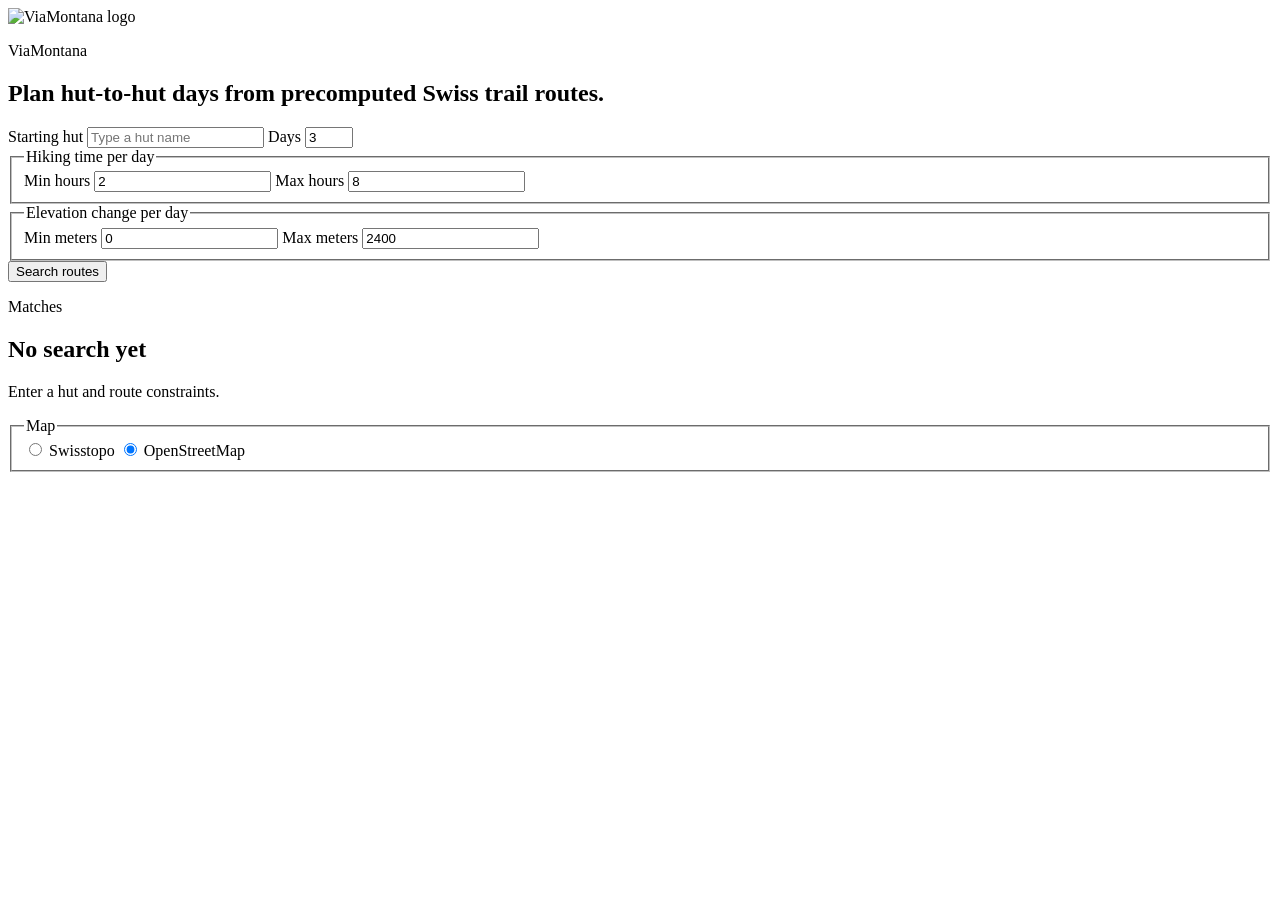
==== web/index.html @ 6b711578 "Improve hut map interactions" ====
<!doctype html>
<html lang="en">
  <head>
    <meta charset="utf-8" />
    <meta name="viewport" content="width=device-width, initial-scale=1" />
    <title>ViaMontana</title>
    <link
      rel="stylesheet"
      href="https://unpkg.com/leaflet@1.9.4/dist/leaflet.css"
      integrity="sha256-p4NxAoJBhIINfQd6dfX4b8QBCGCmGCqMCVXRuA2nS0M="
      crossorigin=""
    />
    <link rel="stylesheet" href="/static/styles.css" />
  </head>
  <body>
    <main class="app-shell">
      <section class="planner-panel" aria-label="Route search">
        <div class="brand-block">
          <img class="brand-logo" src="/media/logo.png" alt="ViaMontana logo" />
          <div class="brand-copy">
            <p class="eyebrow">ViaMontana</p>
            <h1>Plan hut-to-hut days from precomputed Swiss trail routes.</h1>
          </div>
        </div>

        <form id="search-form" class="controls">
          <label>
            <span>Starting hut</span>
            <input
              id="start-hut"
              name="start_hut"
              type="search"
              list="hut-options"
              autocomplete="off"
              required
              placeholder="Type a hut name"
            />
            <datalist id="hut-options"></datalist>
          </label>

          <label>
            <span>Days</span>
            <input id="days" name="days" type="number" min="1" max="10" value="3" />
          </label>

          <fieldset>
            <legend>Hiking time per day</legend>
            <div class="control-grid">
              <label>
                <span>Min hours</span>
                <input id="min-duration" name="min_duration_h" type="number" min="0" step="0.25" value="2" />
              </label>
              <label>
                <span>Max hours</span>
                <input id="max-duration" name="max_duration_h" type="number" min="0" step="0.25" value="8" />
              </label>
            </div>
          </fieldset>

          <fieldset>
            <legend>Elevation change per day</legend>
            <div class="control-grid">
              <label>
                <span>Min meters</span>
                <input id="min-elevation" name="min_elevation_change_m" type="number" min="0" step="50" value="0" />
              </label>
              <label>
                <span>Max meters</span>
                <input id="max-elevation" name="max_elevation_change_m" type="number" min="0" step="50" value="2400" />
              </label>
            </div>
          </fieldset>

          <button type="submit">Search routes</button>
        </form>
      </section>

      <div class="workspace">
        <aside class="results-panel" aria-live="polite">
          <div class="results-header">
            <div>
              <p class="eyebrow">Matches</p>
              <h2 id="results-title">No search yet</h2>
            </div>
            <p id="status-text" class="status-text">Enter a hut and route constraints.</p>
          </div>
          <div id="results" class="results-list"></div>
        </aside>

        <section class="map-panel">
          <fieldset class="map-source-toggle" aria-label="Map source">
            <legend>Map</legend>
            <label>
              <input type="radio" name="map_source" value="swisstopo" />
              <span>Swisstopo</span>
            </label>
            <label>
              <input type="radio" name="map_source" value="osm" checked />
              <span>OpenStreetMap</span>
            </label>
          </fieldset>
          <div id="map" class="route-map" aria-label="Route map"></div>
        </section>
      </div>
    </main>

    <script
      src="https://unpkg.com/leaflet@1.9.4/dist/leaflet.js"
      integrity="sha256-20nQCchB9co0qIjJZRGuk2/Z9VM+kNiyxNV1lvTlZBo="
      crossorigin=""
    ></script>
    <script src="/static/app.js?v=3" type="module"></script>
  </body>
</html>
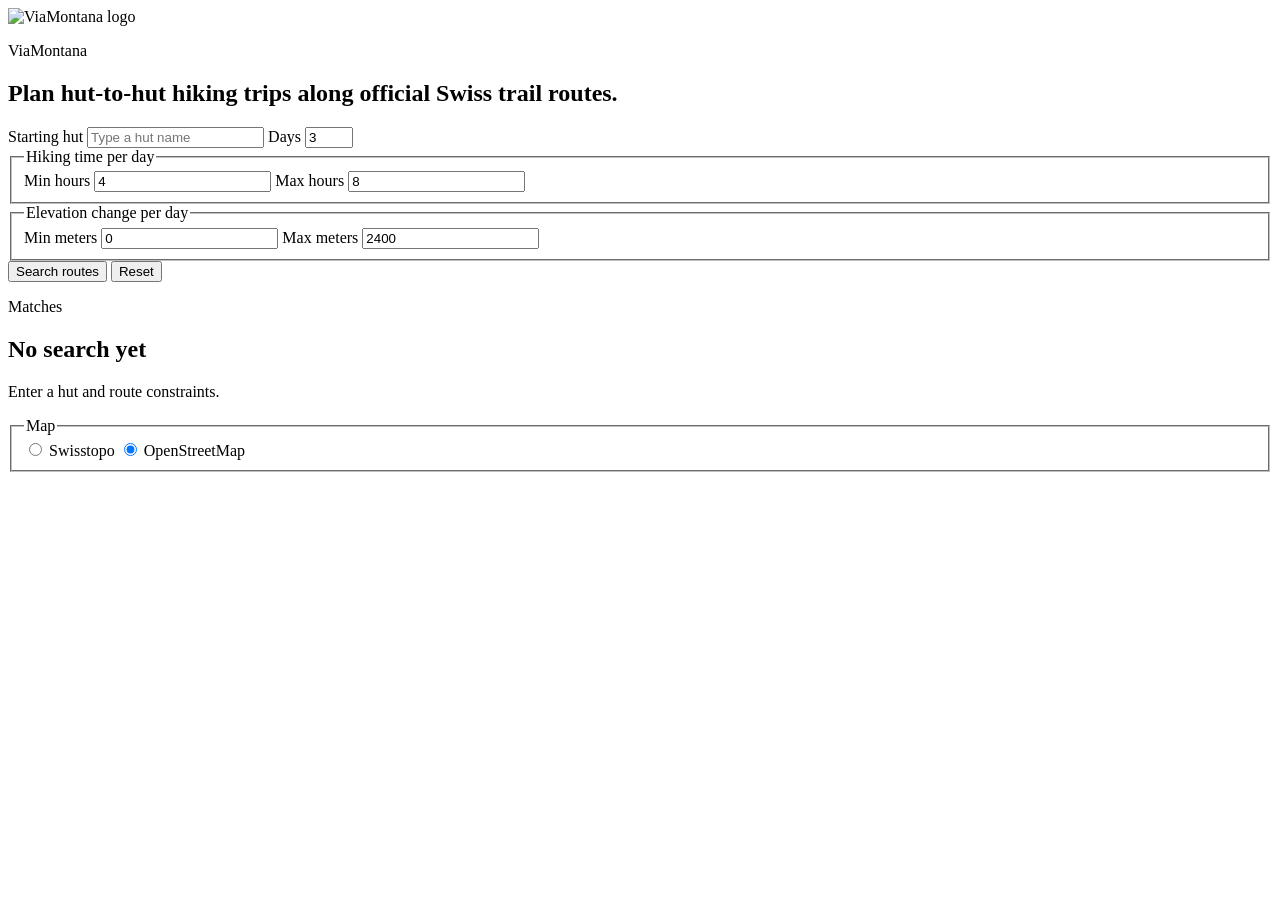
==== commit a5b33488: "Refine planner defaults and map overlays" ====
--- a/web/index.html
+++ b/web/index.html
@@ -10,7 +10,7 @@
       integrity="sha256-p4NxAoJBhIINfQd6dfX4b8QBCGCmGCqMCVXRuA2nS0M="
       crossorigin=""
     />
-    <link rel="stylesheet" href="/static/styles.css" />
+    <link rel="stylesheet" href="/static/styles.css?v=2" />
   </head>
   <body>
     <main class="app-shell">
@@ -19,7 +19,7 @@
           <img class="brand-logo" src="/media/logo.png" alt="ViaMontana logo" />
           <div class="brand-copy">
             <p class="eyebrow">ViaMontana</p>
-            <h1>Plan hut-to-hut days from precomputed Swiss trail routes.</h1>
+            <h1>Plan hut-to-hut hiking trips along official Swiss trail routes.</h1>
           </div>
         </div>
 
@@ -48,7 +48,7 @@
             <div class="control-grid">
               <label>
                 <span>Min hours</span>
-                <input id="min-duration" name="min_duration_h" type="number" min="0" step="0.25" value="2" />
+                <input id="min-duration" name="min_duration_h" type="number" min="0" step="0.25" value="4" />
               </label>
               <label>
                 <span>Max hours</span>
@@ -71,7 +71,10 @@
             </div>
           </fieldset>
 
-          <button type="submit">Search routes</button>
+          <div class="form-actions">
+            <button type="submit">Search routes</button>
+            <button type="reset" class="secondary-button">Reset</button>
+          </div>
         </form>
       </section>
 
@@ -109,6 +112,6 @@
       integrity="sha256-20nQCchB9co0qIjJZRGuk2/Z9VM+kNiyxNV1lvTlZBo="
       crossorigin=""
     ></script>
-    <script src="/static/app.js?v=3" type="module"></script>
+    <script src="/static/app.js?v=4" type="module"></script>
   </body>
 </html>
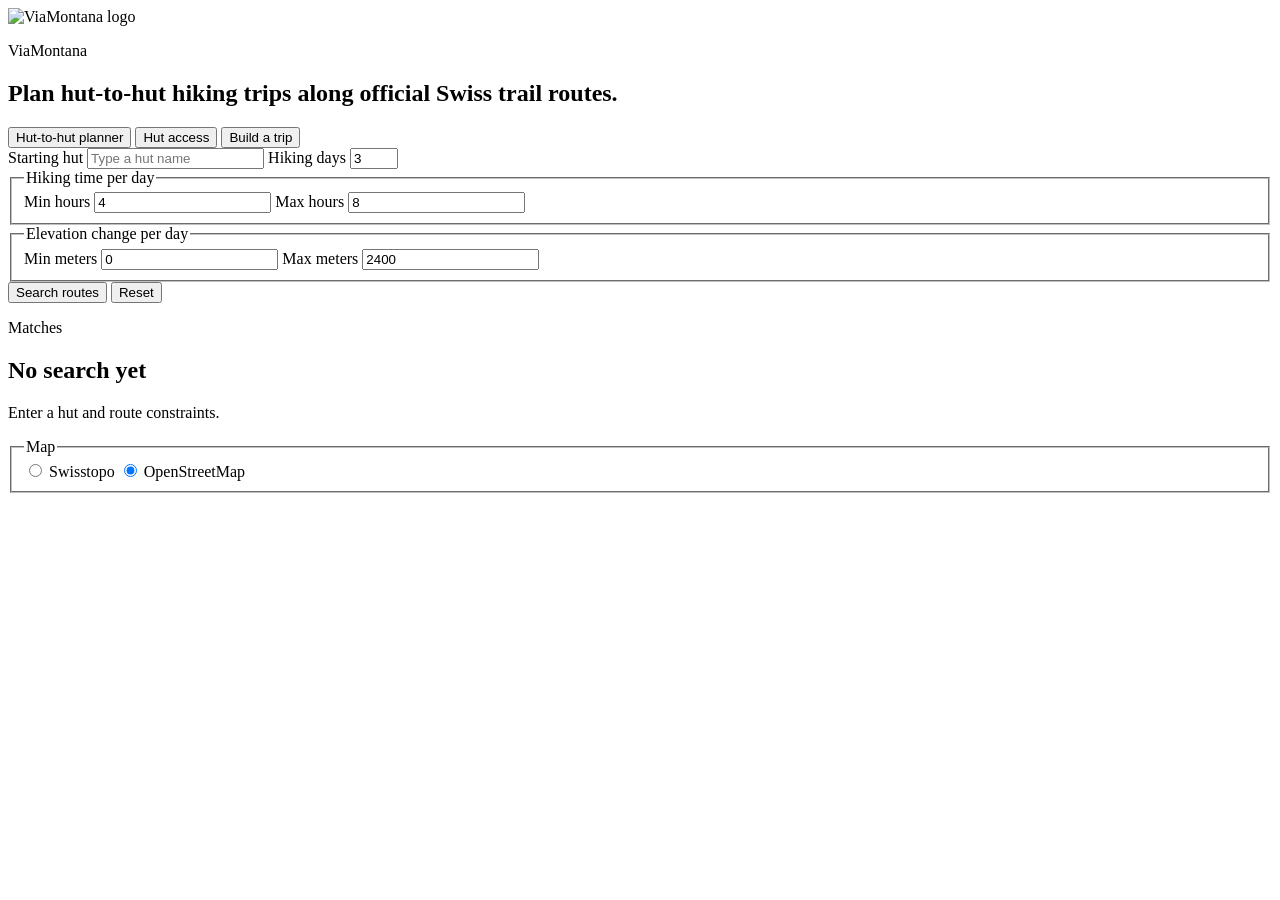
==== commit a8e125fa: "Add public transport access views and interactive trip planning" ====
--- a/web/index.html
+++ b/web/index.html
@@ -10,7 +10,7 @@
       integrity="sha256-p4NxAoJBhIINfQd6dfX4b8QBCGCmGCqMCVXRuA2nS0M="
       crossorigin=""
     />
-    <link rel="stylesheet" href="/static/styles.css?v=2" />
+    <link rel="stylesheet" href="/static/styles.css?v=5" />
   </head>
   <body>
     <main class="app-shell">
@@ -23,6 +23,16 @@
           </div>
         </div>
 
+        <nav class="view-tabs" aria-label="Planning views">
+          <button type="button" id="planner-tab" aria-pressed="true">Hut-to-hut planner</button>
+          <button type="button" id="access-tab" aria-pressed="false">Hut access</button>
+          <button type="button" id="builder-tab" aria-pressed="false">Build a trip</button>
+        </nav>
+        <form id="access-form" class="access-controls" hidden>
+          <label><span>Hut</span><input id="access-hut" type="search" list="access-hut-options" required placeholder="Type a hut name" autocomplete="off" /></label>
+          <datalist id="access-hut-options"></datalist>
+          <button type="submit">Show access route</button>
+        </form>
         <form id="search-form" class="controls">
           <label>
             <span>Starting hut</span>
@@ -39,8 +49,8 @@
           </label>
 
           <label>
-            <span>Days</span>
-            <input id="days" name="days" type="number" min="1" max="10" value="3" />
+            <span>Hiking days</span>
+            <input id="days" name="days" type="number" min="2" max="10" value="3" required />
           </label>
 
           <fieldset>
@@ -75,6 +85,14 @@
             <button type="submit">Search routes</button>
             <button type="reset" class="secondary-button">Reset</button>
           </div>
+        </form>
+        <form id="builder-form" class="access-controls" hidden>
+          <label><span>Starting hut</span><input id="builder-hut" name="start_hut" list="hut-options" type="search" required placeholder="Type a hut name" /></label>
+          <label><span>Min hours per leg</span><input name="min_duration_h" type="number" min="0" step="0.25" value="4" required /></label>
+          <label><span>Max hours per leg</span><input name="max_duration_h" type="number" min="0" step="0.25" value="8" required /></label>
+          <label><span>Min elevation change (m)</span><input name="min_elevation_change_m" type="number" min="0" step="50" value="0" required /></label>
+          <label><span>Max elevation change (m)</span><input name="max_elevation_change_m" type="number" min="0" step="50" value="2400" required /></label>
+          <button type="submit">Start new trip</button>
         </form>
       </section>
 
@@ -112,6 +130,6 @@
       integrity="sha256-20nQCchB9co0qIjJZRGuk2/Z9VM+kNiyxNV1lvTlZBo="
       crossorigin=""
     ></script>
-    <script src="/static/app.js?v=4" type="module"></script>
+    <script src="/static/app.js?v=8" type="module"></script>
   </body>
 </html>
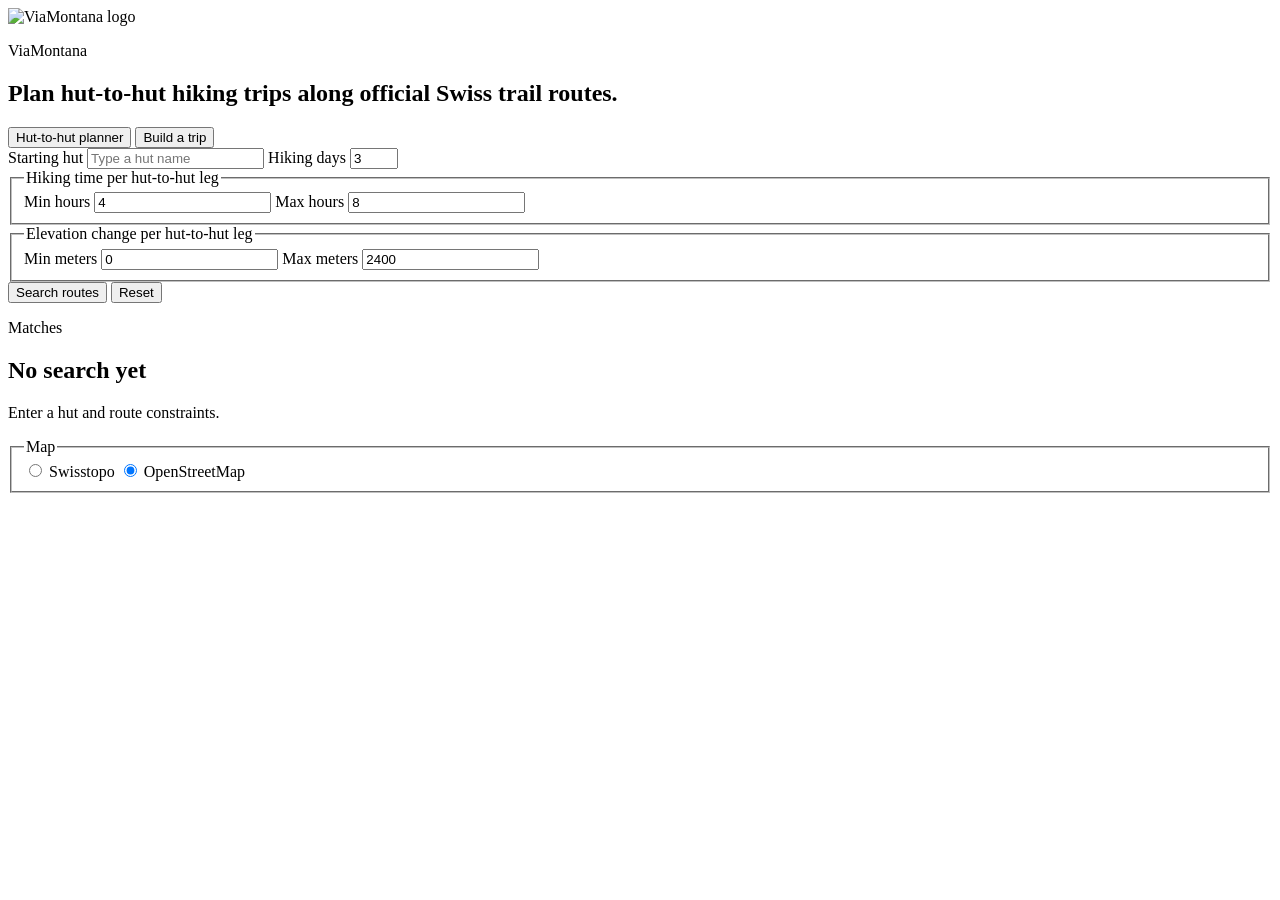
==== commit f3b76fc5: "Improve trip suggestions and integrate public transport access" ====
--- a/web/index.html
+++ b/web/index.html
@@ -10,7 +10,7 @@
       integrity="sha256-p4NxAoJBhIINfQd6dfX4b8QBCGCmGCqMCVXRuA2nS0M="
       crossorigin=""
     />
-    <link rel="stylesheet" href="/static/styles.css?v=5" />
+    <link rel="stylesheet" href="/static/styles.css?v=6" />
   </head>
   <body>
     <main class="app-shell">
@@ -25,14 +25,8 @@
 
         <nav class="view-tabs" aria-label="Planning views">
           <button type="button" id="planner-tab" aria-pressed="true">Hut-to-hut planner</button>
-          <button type="button" id="access-tab" aria-pressed="false">Hut access</button>
           <button type="button" id="builder-tab" aria-pressed="false">Build a trip</button>
         </nav>
-        <form id="access-form" class="access-controls" hidden>
-          <label><span>Hut</span><input id="access-hut" type="search" list="access-hut-options" required placeholder="Type a hut name" autocomplete="off" /></label>
-          <datalist id="access-hut-options"></datalist>
-          <button type="submit">Show access route</button>
-        </form>
         <form id="search-form" class="controls">
           <label>
             <span>Starting hut</span>
@@ -54,7 +48,7 @@
           </label>
 
           <fieldset>
-            <legend>Hiking time per day</legend>
+            <legend>Hiking time per hut-to-hut leg</legend>
             <div class="control-grid">
               <label>
                 <span>Min hours</span>
@@ -68,7 +62,7 @@
           </fieldset>
 
           <fieldset>
-            <legend>Elevation change per day</legend>
+            <legend>Elevation change per hut-to-hut leg</legend>
             <div class="control-grid">
               <label>
                 <span>Min meters</span>
@@ -130,6 +124,6 @@
       integrity="sha256-20nQCchB9co0qIjJZRGuk2/Z9VM+kNiyxNV1lvTlZBo="
       crossorigin=""
     ></script>
-    <script src="/static/app.js?v=8" type="module"></script>
+    <script src="/static/app.js?v=11" type="module"></script>
   </body>
 </html>
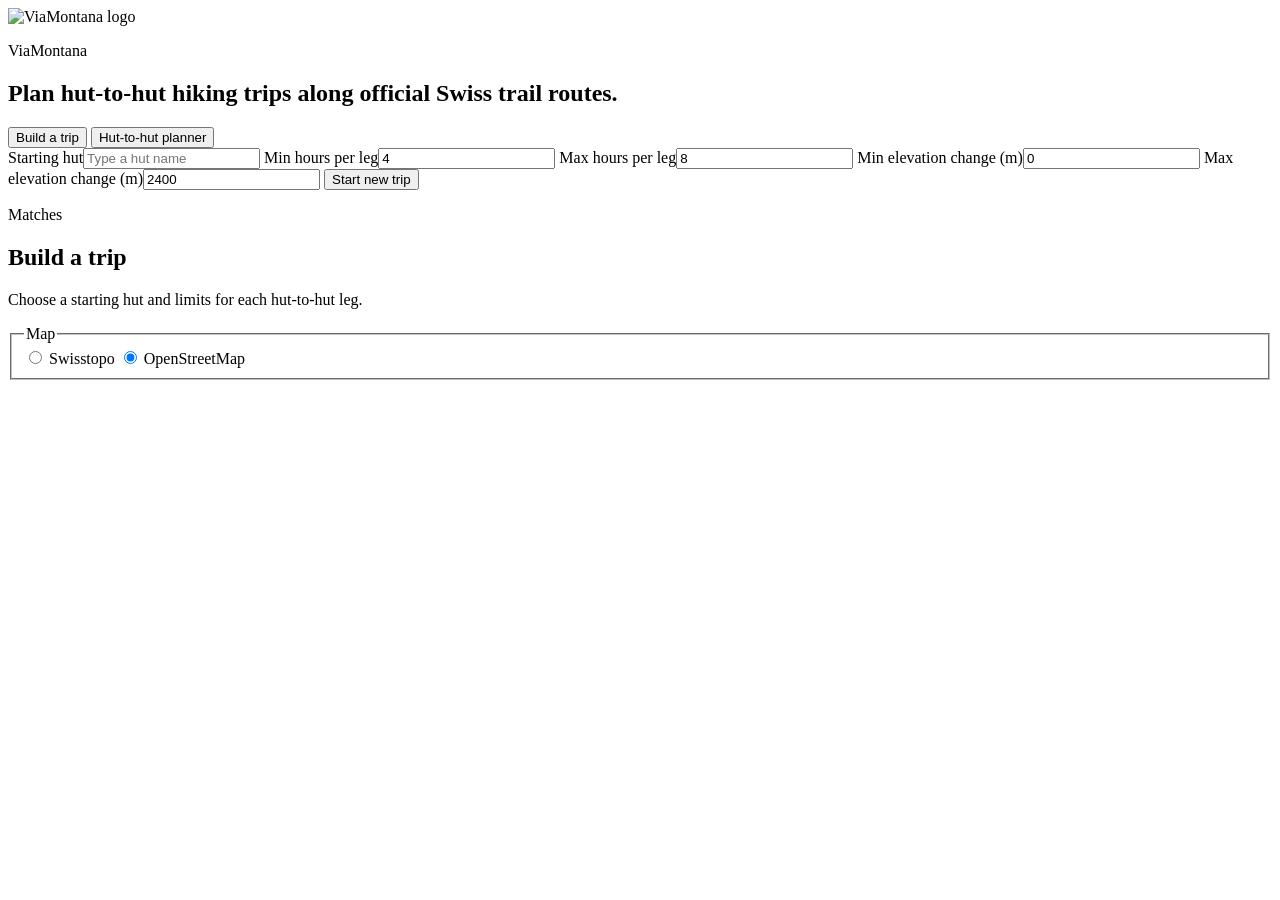
==== commit 010e3298: "Default to trip builder and allow revisiting earlier huts" ====
--- a/web/index.html
+++ b/web/index.html
@@ -24,10 +24,10 @@
         </div>
 
         <nav class="view-tabs" aria-label="Planning views">
-          <button type="button" id="planner-tab" aria-pressed="true">Hut-to-hut planner</button>
-          <button type="button" id="builder-tab" aria-pressed="false">Build a trip</button>
+          <button type="button" id="builder-tab" aria-pressed="true">Build a trip</button>
+          <button type="button" id="planner-tab" aria-pressed="false">Hut-to-hut planner</button>
         </nav>
-        <form id="search-form" class="controls">
+        <form id="search-form" class="controls" hidden>
           <label>
             <span>Starting hut</span>
             <input
@@ -80,7 +80,7 @@
             <button type="reset" class="secondary-button">Reset</button>
           </div>
         </form>
-        <form id="builder-form" class="access-controls" hidden>
+        <form id="builder-form" class="access-controls">
           <label><span>Starting hut</span><input id="builder-hut" name="start_hut" list="hut-options" type="search" required placeholder="Type a hut name" /></label>
           <label><span>Min hours per leg</span><input name="min_duration_h" type="number" min="0" step="0.25" value="4" required /></label>
           <label><span>Max hours per leg</span><input name="max_duration_h" type="number" min="0" step="0.25" value="8" required /></label>
@@ -95,9 +95,9 @@
           <div class="results-header">
             <div>
               <p class="eyebrow">Matches</p>
-              <h2 id="results-title">No search yet</h2>
+              <h2 id="results-title">Build a trip</h2>
             </div>
-            <p id="status-text" class="status-text">Enter a hut and route constraints.</p>
+            <p id="status-text" class="status-text">Choose a starting hut and limits for each hut-to-hut leg.</p>
           </div>
           <div id="results" class="results-list"></div>
         </aside>
@@ -124,6 +124,6 @@
       integrity="sha256-20nQCchB9co0qIjJZRGuk2/Z9VM+kNiyxNV1lvTlZBo="
       crossorigin=""
     ></script>
-    <script src="/static/app.js?v=11" type="module"></script>
+    <script src="/static/app.js?v=12" type="module"></script>
   </body>
 </html>
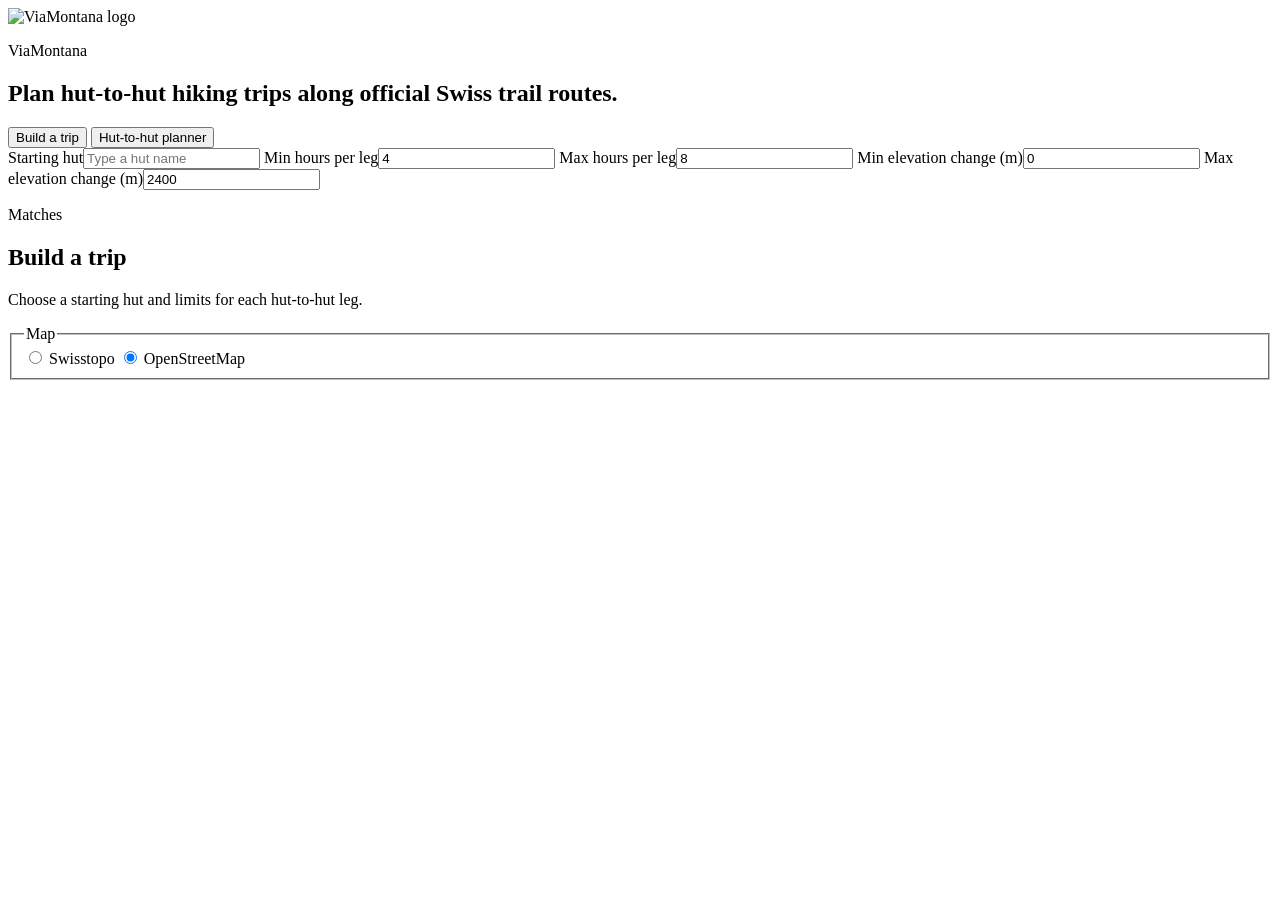
==== commit a6e59646: "Streamline map-based trip building and add collapsible trip details" ====
--- a/web/index.html
+++ b/web/index.html
@@ -10,7 +10,7 @@
       integrity="sha256-p4NxAoJBhIINfQd6dfX4b8QBCGCmGCqMCVXRuA2nS0M="
       crossorigin=""
     />
-    <link rel="stylesheet" href="/static/styles.css?v=6" />
+    <link rel="stylesheet" href="/static/styles.css?v=7" />
   </head>
   <body>
     <main class="app-shell">
@@ -86,7 +86,6 @@
           <label><span>Max hours per leg</span><input name="max_duration_h" type="number" min="0" step="0.25" value="8" required /></label>
           <label><span>Min elevation change (m)</span><input name="min_elevation_change_m" type="number" min="0" step="50" value="0" required /></label>
           <label><span>Max elevation change (m)</span><input name="max_elevation_change_m" type="number" min="0" step="50" value="2400" required /></label>
-          <button type="submit">Start new trip</button>
         </form>
       </section>
 
@@ -124,6 +123,6 @@
       integrity="sha256-20nQCchB9co0qIjJZRGuk2/Z9VM+kNiyxNV1lvTlZBo="
       crossorigin=""
     ></script>
-    <script src="/static/app.js?v=12" type="module"></script>
+    <script src="/static/app.js?v=14" type="module"></script>
   </body>
 </html>
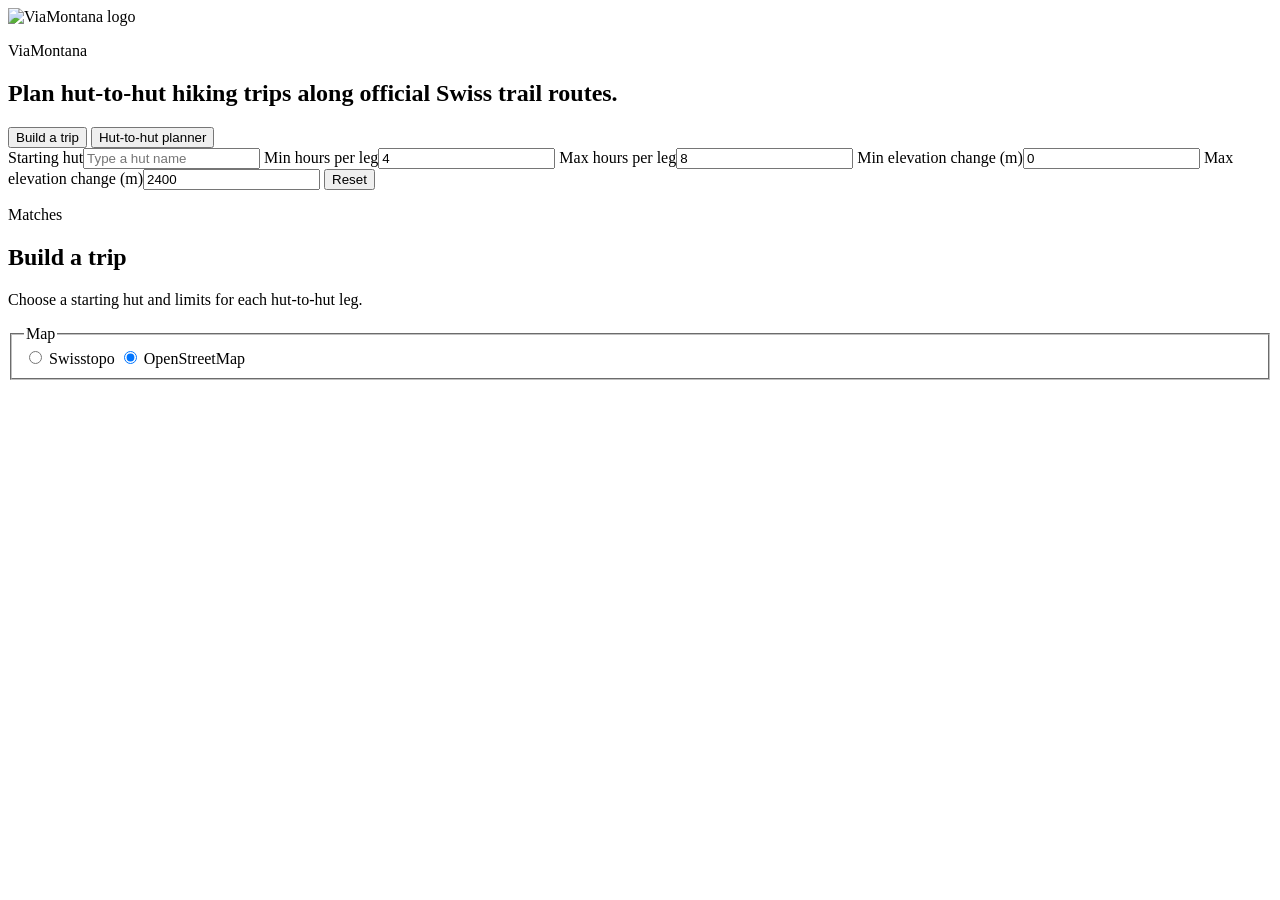
==== commit dfeab384: "Animate map navigation and add trip builder reset" ====
--- a/web/index.html
+++ b/web/index.html
@@ -86,6 +86,7 @@
           <label><span>Max hours per leg</span><input name="max_duration_h" type="number" min="0" step="0.25" value="8" required /></label>
           <label><span>Min elevation change (m)</span><input name="min_elevation_change_m" type="number" min="0" step="50" value="0" required /></label>
           <label><span>Max elevation change (m)</span><input name="max_elevation_change_m" type="number" min="0" step="50" value="2400" required /></label>
+          <button type="reset" class="secondary-button">Reset</button>
         </form>
       </section>
 
@@ -123,6 +124,6 @@
       integrity="sha256-20nQCchB9co0qIjJZRGuk2/Z9VM+kNiyxNV1lvTlZBo="
       crossorigin=""
     ></script>
-    <script src="/static/app.js?v=14" type="module"></script>
+    <script src="/static/app.js?v=17" type="module"></script>
   </body>
 </html>
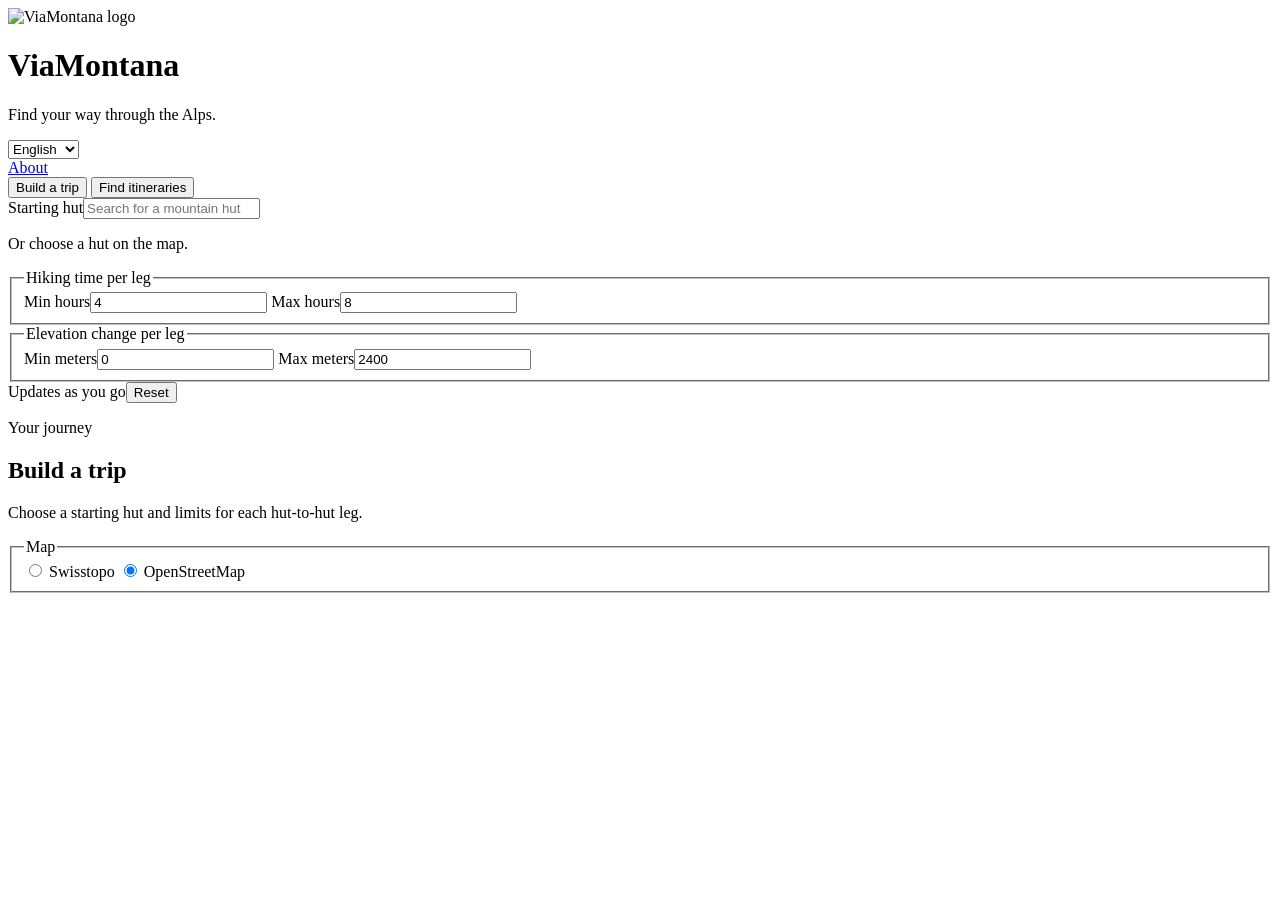
==== commit 583a6c6b: "Modernize interface with pinned trip actions, language selection and About page" ====
--- a/web/index.html
+++ b/web/index.html
@@ -10,22 +10,39 @@
       integrity="sha256-p4NxAoJBhIINfQd6dfX4b8QBCGCmGCqMCVXRuA2nS0M="
       crossorigin=""
     />
-    <link rel="stylesheet" href="/static/styles.css?v=7" />
+    <meta name="theme-color" content="#f7f7f5" />
+    <link rel="stylesheet" href="/static/styles.css?v=10" />
   </head>
   <body>
     <main class="app-shell">
-      <section class="planner-panel" aria-label="Route search">
+      <header class="app-header">
         <div class="brand-block">
           <img class="brand-logo" src="/media/logo.png" alt="ViaMontana logo" />
           <div class="brand-copy">
-            <p class="eyebrow">ViaMontana</p>
-            <h1>Plan hut-to-hut hiking trips along official Swiss trail routes.</h1>
+            <h1>ViaMontana</h1>
+            <p>Find your way through the Alps.</p>
           </div>
         </div>
+        <nav class="header-nav" aria-label="Site navigation">
+          <div class="language-control">
+            <select id="language-choice" aria-label="Language" aria-describedby="language-note">
+              <option value="en">English</option>
+              <option value="de">German</option>
+              <option value="fr">French</option>
+              <option value="it">Italian</option>
+            </select>
+            <p id="language-note" class="language-note" role="status" hidden></p>
+          </div>
+          <a href="/about">About</a>
+        </nav>
+      </header>
 
+      <section class="planner-panel" aria-label="Trip planning">
+        <div class="planner-scroll">
+        <div class="planner-controls">
         <nav class="view-tabs" aria-label="Planning views">
           <button type="button" id="builder-tab" aria-pressed="true">Build a trip</button>
-          <button type="button" id="planner-tab" aria-pressed="false">Hut-to-hut planner</button>
+          <button type="button" id="planner-tab" aria-pressed="false">Find itineraries</button>
         </nav>
         <form id="search-form" class="controls" hidden>
           <label>
@@ -48,7 +65,7 @@
           </label>
 
           <fieldset>
-            <legend>Hiking time per hut-to-hut leg</legend>
+            <legend>Hiking time <span>per leg</span></legend>
             <div class="control-grid">
               <label>
                 <span>Min hours</span>
@@ -62,7 +79,7 @@
           </fieldset>
 
           <fieldset>
-            <legend>Elevation change per hut-to-hut leg</legend>
+            <legend>Elevation change <span>per leg</span></legend>
             <div class="control-grid">
               <label>
                 <span>Min meters</span>
@@ -81,28 +98,41 @@
           </div>
         </form>
         <form id="builder-form" class="access-controls">
-          <label><span>Starting hut</span><input id="builder-hut" name="start_hut" list="hut-options" type="search" required placeholder="Type a hut name" /></label>
-          <label><span>Min hours per leg</span><input name="min_duration_h" type="number" min="0" step="0.25" value="4" required /></label>
-          <label><span>Max hours per leg</span><input name="max_duration_h" type="number" min="0" step="0.25" value="8" required /></label>
-          <label><span>Min elevation change (m)</span><input name="min_elevation_change_m" type="number" min="0" step="50" value="0" required /></label>
-          <label><span>Max elevation change (m)</span><input name="max_elevation_change_m" type="number" min="0" step="50" value="2400" required /></label>
-          <button type="reset" class="secondary-button">Reset</button>
+          <label><span>Starting hut</span><input id="builder-hut" name="start_hut" list="hut-options" type="search" autocomplete="off" required placeholder="Search for a mountain hut" /></label>
+          <p class="field-hint">Or choose a hut on the map.</p>
+          <fieldset>
+            <legend>Hiking time <span>per leg</span></legend>
+            <div class="control-grid">
+              <label><span>Min hours</span><input name="min_duration_h" type="number" min="0" step="0.25" value="4" required /></label>
+              <label><span>Max hours</span><input name="max_duration_h" type="number" min="0" step="0.25" value="8" required /></label>
+            </div>
+          </fieldset>
+          <fieldset>
+            <legend>Elevation change <span>per leg</span></legend>
+            <div class="control-grid">
+              <label><span>Min meters</span><input name="min_elevation_change_m" type="number" min="0" step="50" value="0" required /></label>
+              <label><span>Max meters</span><input name="max_elevation_change_m" type="number" min="0" step="50" value="2400" required /></label>
+            </div>
+          </fieldset>
+          <div class="builder-footer"><span>Updates as you go</span><button type="reset" class="secondary-button">Reset</button></div>
         </form>
-      </section>
-
-      <div class="workspace">
+        </div>
         <aside class="results-panel" aria-live="polite">
           <div class="results-header">
             <div>
-              <p class="eyebrow">Matches</p>
+              <p class="eyebrow">Your journey</p>
               <h2 id="results-title">Build a trip</h2>
             </div>
             <p id="status-text" class="status-text">Choose a starting hut and limits for each hut-to-hut leg.</p>
           </div>
           <div id="results" class="results-list"></div>
         </aside>
+        </div>
+        <div id="trip-actions" class="trip-actions" role="group" aria-label="Trip actions" hidden></div>
+      </section>
 
-        <section class="map-panel">
+      <div class="workspace">
+        <section class="map-panel" aria-label="Explore hiking routes">
           <fieldset class="map-source-toggle" aria-label="Map source">
             <legend>Map</legend>
             <label>
@@ -124,6 +154,7 @@
       integrity="sha256-20nQCchB9co0qIjJZRGuk2/Z9VM+kNiyxNV1lvTlZBo="
       crossorigin=""
     ></script>
-    <script src="/static/app.js?v=17" type="module"></script>
+    <script src="/static/header.js?v=1" type="module"></script>
+    <script src="/static/app.js?v=18" type="module"></script>
   </body>
 </html>
